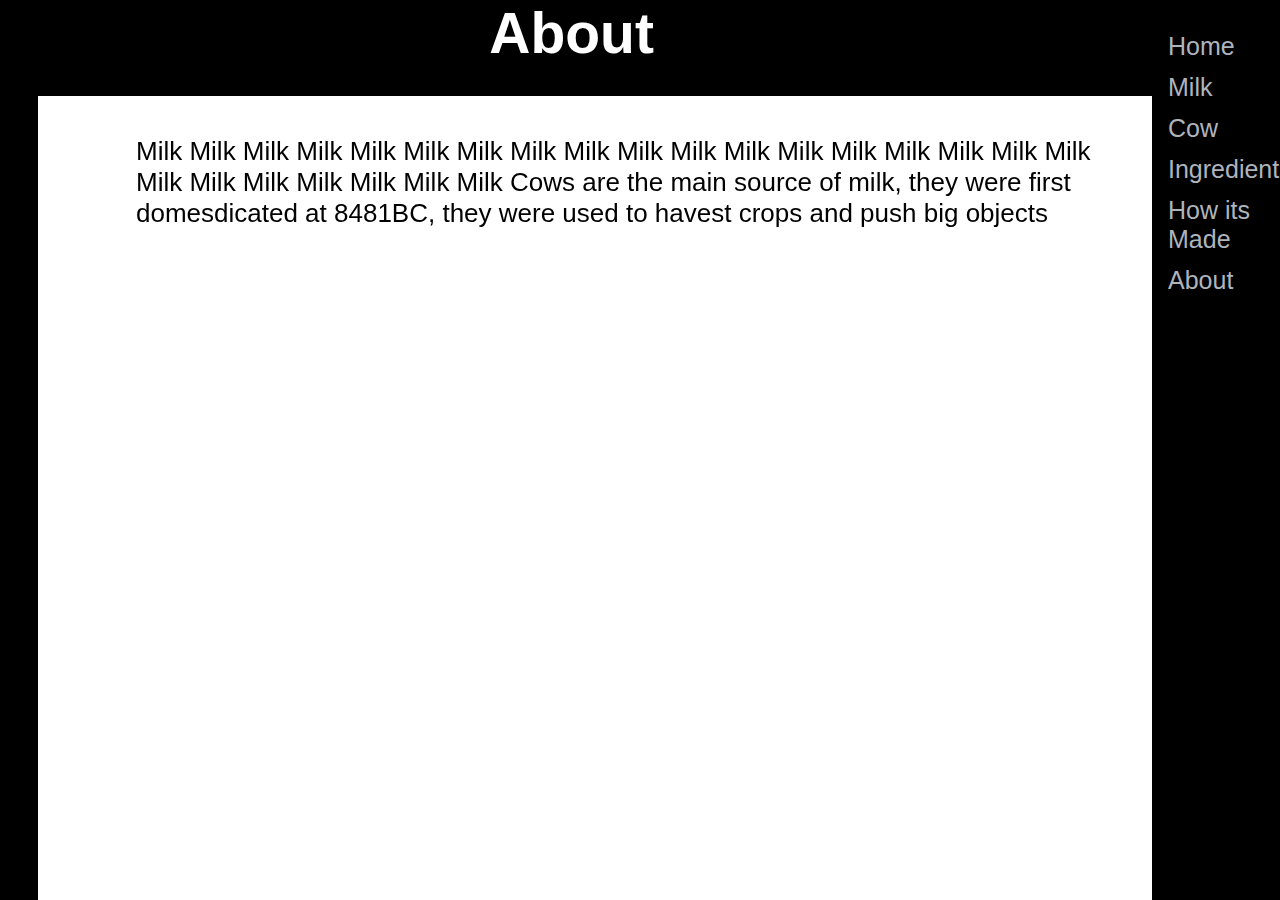
==== about.html @ 6cd77a7b "Added white image and added a about page" ====
<!DOCTYPE html>
<html>
<head>


<title>
	About
</title>
<link href="css.css" rel="stylesheet">
</head>
<body>

  <div class="sidebar">
    <a href="Homepage.html">Home</a>
    <a href="index.html">Milk</a>
    <a href="secondpage.html">Cow</a>
    <a href="thirdpage.html">Ingredients</a>
    <a href="forthpage.html">How its Made</a>
		<a href="about.html">About</a>
  </div>


  <div class="milkstuff">
    <g></g>

  <div class="top">
  	<h2>About</h2>
  </div>

  <div class="milkmode">
   <u>Milk Milk Milk Milk Milk Milk Milk Milk Milk Milk Milk Milk Milk Milk Milk Milk Milk Milk Milk Milk Milk Milk Milk Milk Milk
		 	Cows are the main source of milk, they were first domesdicated at 8481BC, they were used to havest crops and push big objects
   </u>
  </div>


  <div class="bar">
  </div>




</body>
</div>
</html>
---- css.css ----
body {
  background-color: white;
  background-repeat: no-repeat;
  background-size: 100% 100%;
  position: relative;
}

h2 {
  background-color: black;
}

u {
  color: black;
  text-align: left;
  font-size: 34px;
  font-family: sans-serif;
}

g{
  font-size: 28px;
  font-family: sans-serif;
  text-shadow: 2px 2px #d1d1d1;
}


.top h2{
  color: white;
  width: 100%;
  height: 10% ;
  position: fixed;
  align-self: auto;
  padding-right: 90%;
  padding-left: 37.6%;
  padding-bottom: .5%;
  margin-top: 0;
  top: 0;
  text-align: left;
}

.top{
  background-color: black;
  font-family:sans-serif;
  font-size: 38px;
  overflow-y: hidden;

}

.milkmode u{
  background-color: none ;
  font-family: sans-serif;
  font-size: 26px;
  height: 100%;
  width: 76%;
  position: fixed;
  top: 5;
  right: 5;
  padding-top: 10%;
  z-index: 1;
  overflow-x: hidden;
  text-decoration: none;
  padding-left: 10%;
}

.bar{
  background-color:black;
  height:100%;
  width:3%;
  top:0;
  left:0;
  position:fixed;
}

.sidebar {
  height: 100%;
  width: 10%;
  position: fixed;
  z-index: 1;
  top: 0;
  right: 0;
  background-color: black;
  overflow-x: hidden;
  padding-top: 2%;
  top: 1;
  right: 1;
}


.sidebar a {
  padding: 6px 8px 6px 16px;
  text-decoration: none;
  font-size: 25px;
  color: #afb4bc;
  display: block;
  font-family: sans-serif;
}

.sidebar a:hover {
  color: white;
  text-shadow: 2px 2px #787f8c;
}
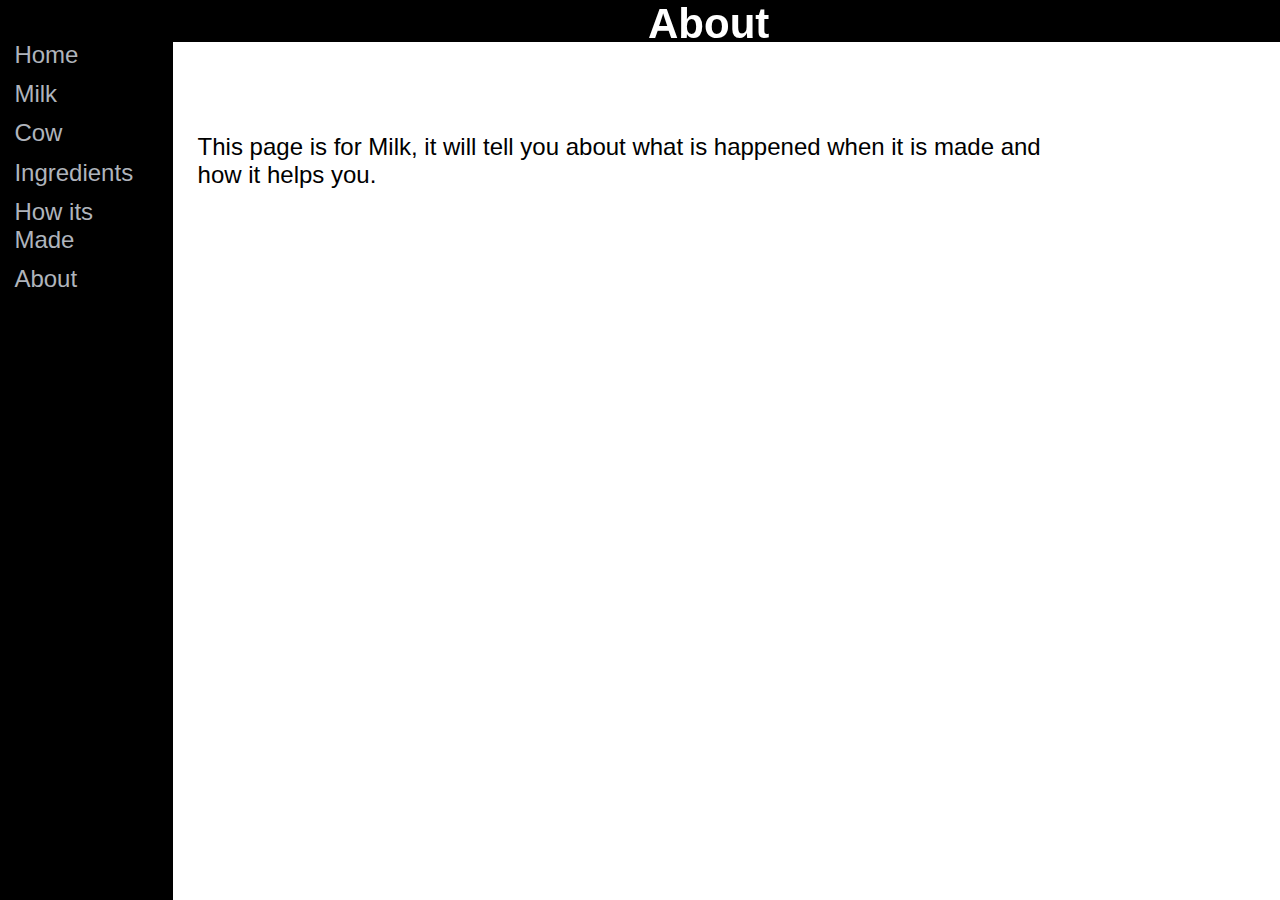
==== commit 974625b8: "Not much new but added the link to about page" ====
--- a/about.html
+++ b/about.html
@@ -28,8 +28,7 @@
   </div>
 
   <div class="milkmode">
-   <u>Milk Milk Milk Milk Milk Milk Milk Milk Milk Milk Milk Milk Milk Milk Milk Milk Milk Milk Milk Milk Milk Milk Milk Milk Milk
-		 	Cows are the main source of milk, they were first domesdicated at 8481BC, they were used to havest crops and push big objects
+   <u>This page is for Milk, it will tell you about what is happened when it is made and how it helps you.
    </u>
   </div>
 
@@ -38,6 +37,7 @@
   </div>
 
 
+<img src="white.png" style="position: relative ; left: 20%; padding-top: 30%; height: 40%; width: 40%">
 
 
 </body>
--- a/css.css
+++ b/css.css
@@ -3,6 +3,7 @@
   background-repeat: no-repeat;
   background-size: 100% 100%;
   position: relative;
+  overflow-x: hidden;
 }
 
 h2 {
@@ -26,39 +27,35 @@
 .top h2{
   color: white;
   width: 100%;
-  height: 10% ;
+  height: 4% ;
   position: fixed;
-  align-self: auto;
   padding-right: 90%;
-  padding-left: 37.6%;
+  padding-left: 50%;
   padding-bottom: .5%;
   margin-top: 0;
   top: 0;
   text-align: left;
+  z-index: 2;
 }
 
 .top{
   background-color: black;
   font-family:sans-serif;
-  font-size: 38px;
-  overflow-y: hidden;
-
+  font-size: 175%;
 }
 
 .milkmode u{
+  font-family: sans-serif;
+  font-size: 150%;
+  text-decoration: none;
   background-color: none ;
-  font-family: sans-serif;
-  font-size: 26px;
   height: 100%;
-  width: 76%;
-  position: fixed;
-  top: 5;
-  right: 5;
-  padding-top: 10%;
+  width: 70%;
+  position: absolute;
+  left: 15%;
+  top: 20%;
   z-index: 1;
-  overflow-x: hidden;
   text-decoration: none;
-  padding-left: 10%;
 }
 
 .bar{
@@ -72,26 +69,27 @@
 
 .sidebar {
   height: 100%;
-  width: 10%;
+  width: 12.5%;
   position: fixed;
-  z-index: 1;
+  z-index: 3;
   top: 0;
   right: 0;
   background-color: black;
   overflow-x: hidden;
   padding-top: 2%;
-  top: 1;
-  right: 1;
+  top: 1%;
+  left: 1%;
 }
 
 
 .sidebar a {
-  padding: 6px 8px 6px 16px;
+  padding: 4% 1% 3%;
   text-decoration: none;
-  font-size: 25px;
+  font-size: 150%;
   color: #afb4bc;
   display: block;
   font-family: sans-serif;
+  padding-right: 10%;
 }
 
 .sidebar a:hover {
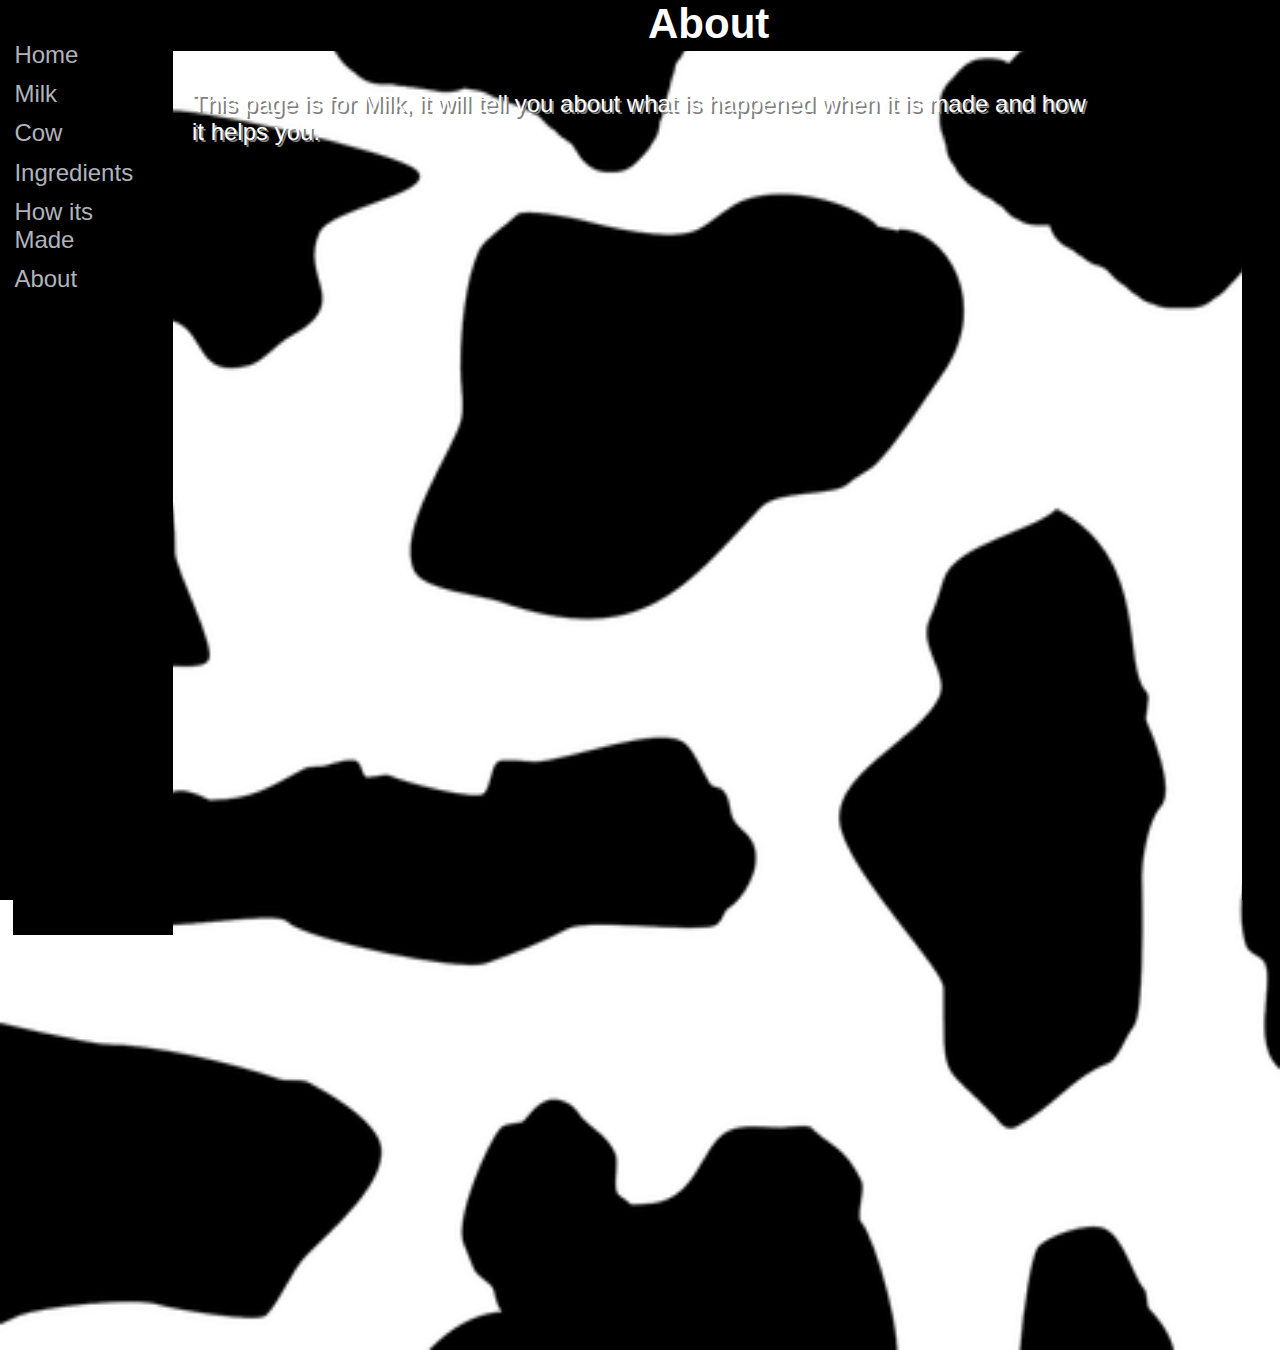
==== commit 1ff9906c: "Added the new background and changed small things" ====
--- a/about.html
+++ b/about.html
@@ -35,9 +35,10 @@
 
   <div class="bar">
   </div>
+	<div class="bar2">
+  </div>
 
-
-<img src="white.png" style="position: relative ; left: 20%; padding-top: 30%; height: 40%; width: 40%">
+	<img src="cowpattern1.png" style="position: absolute ; top: 0; left: 0;height: 150%; width: 100%; z-index: -13;">
 
 
 </body>
--- a/css.css
+++ b/css.css
@@ -1,8 +1,7 @@
 body {
-  background-color: white;
+  background-image: image("cowpattern1.png");
   background-repeat: no-repeat;
   background-size: 100% 100%;
-  position: relative;
   overflow-x: hidden;
 }
 
@@ -27,7 +26,7 @@
 .top h2{
   color: white;
   width: 100%;
-  height: 4% ;
+  height: 5% ;
   position: fixed;
   padding-right: 90%;
   padding-left: 50%;
@@ -53,12 +52,23 @@
   width: 70%;
   position: absolute;
   left: 15%;
-  top: 20%;
+  top: 10%;
   z-index: 1;
   text-decoration: none;
+  color: white;
+  text-shadow: 2px 2px grey;
 }
 
 .bar{
+  background-color:black;
+  height:100%;
+  width:3%;
+  top:0;
+  right:0;
+  position:fixed;
+}
+
+.bar2{
   background-color:black;
   height:100%;
   width:3%;
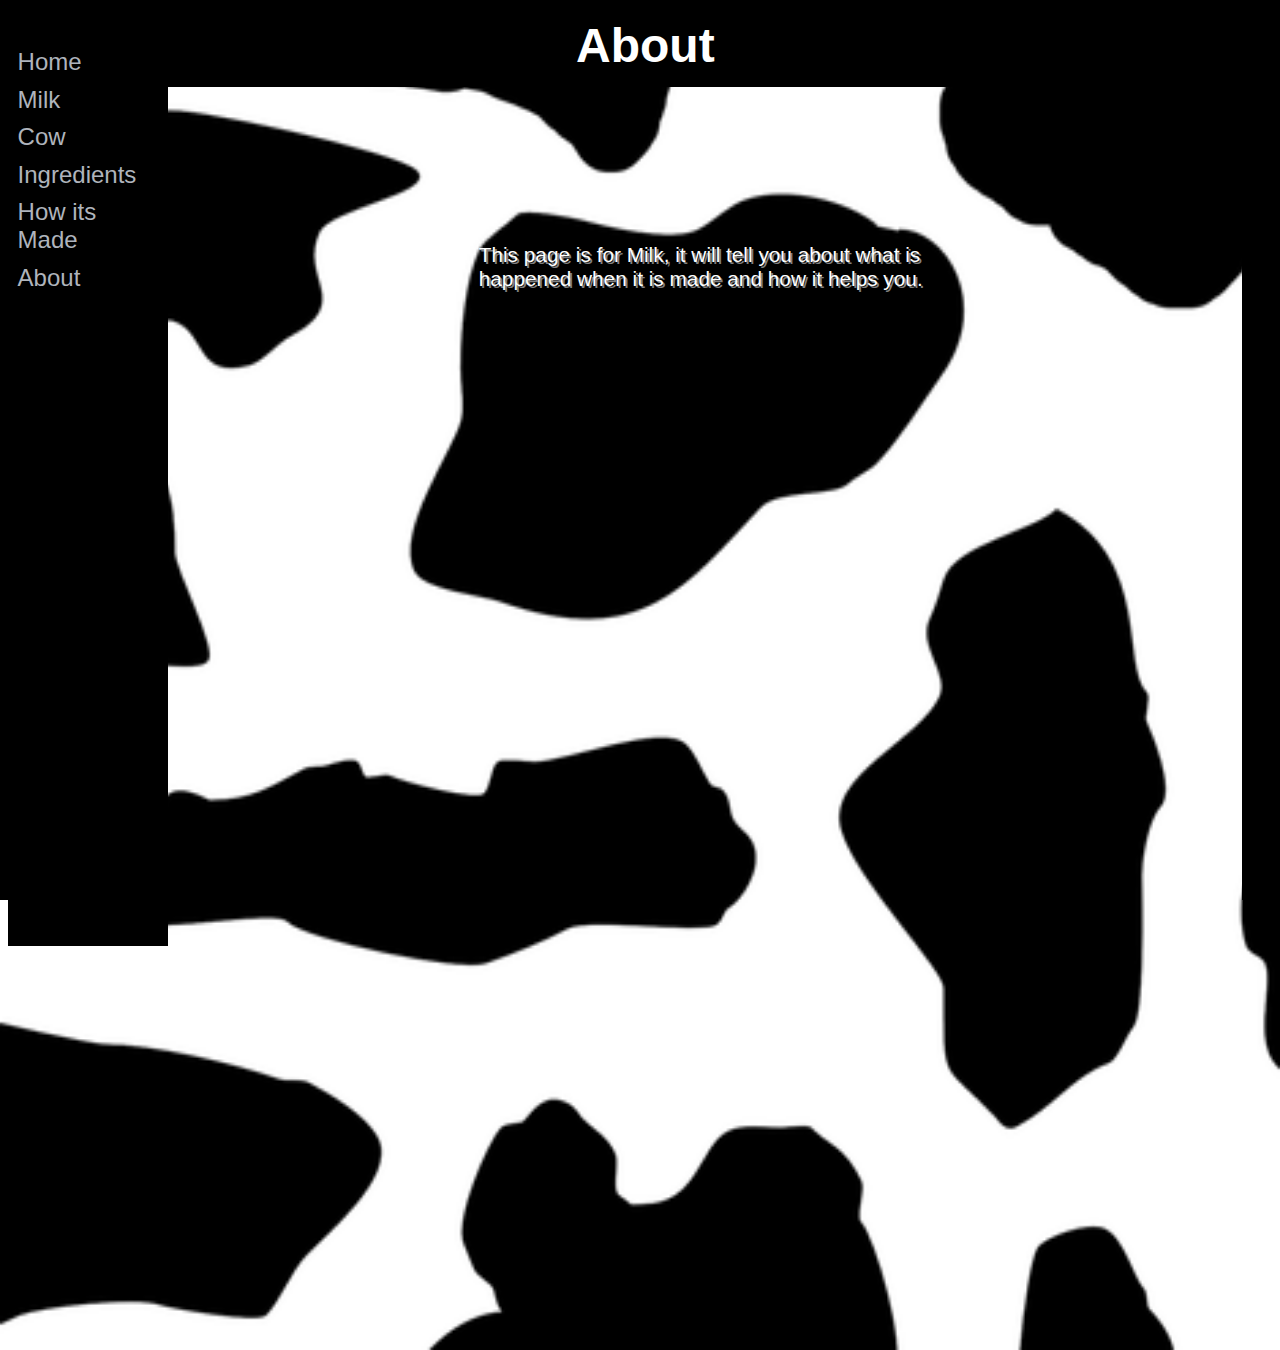
==== commit 718d3469: "small changes exespt to the css where i changed the side bar and the top to look bigger and better f" ====
--- a/about.html
+++ b/about.html
@@ -37,7 +37,8 @@
   </div>
 	<div class="bar2">
   </div>
-
+	<div class="black">
+  </div>
 	<img src="cowpattern1.png" style="position: absolute ; top: 0; left: 0;height: 150%; width: 100%; z-index: -13;">
 
 
--- a/css.css
+++ b/css.css
@@ -7,6 +7,7 @@
 
 h2 {
   background-color: black;
+
 }
 
 u {
@@ -26,34 +27,35 @@
 .top h2{
   color: white;
   width: 100%;
-  height: 5% ;
+  height: 7% ;
   position: fixed;
   padding-right: 90%;
   padding-left: 50%;
   padding-bottom: .5%;
   margin-top: 0;
-  top: 0;
+  top: 2%;
   text-align: left;
   z-index: 2;
+  left: -5%;
 }
 
 .top{
   background-color: black;
   font-family:sans-serif;
-  font-size: 175%;
+  font-size: 200%;
 }
 
 .milkmode u{
   font-family: sans-serif;
-  font-size: 150%;
+  font-size: 130%;
   text-decoration: none;
   background-color: none ;
   height: 100%;
-  width: 70%;
+  width: 35%;
   position: absolute;
-  left: 15%;
-  top: 10%;
-  z-index: 1;
+  left:37.4%;
+  top: 27%;
+  z-index: 0;
   text-decoration: none;
   color: white;
   text-shadow: 2px 2px grey;
@@ -82,20 +84,19 @@
   width: 12.5%;
   position: fixed;
   z-index: 3;
-  top: 0;
-  right: 0;
+  top: 1;
+  right: 1;
   background-color: black;
   overflow-x: hidden;
-  padding-top: 2%;
-  top: 1%;
-  left: 1%;
+  padding-top: 3%;
 }
 
 
+
 .sidebar a {
-  padding: 4% 1% 3%;
+  padding: 1% 1% 5% 6%;
   text-decoration: none;
-  font-size: 150%;
+  font-size: 24px;
   color: #afb4bc;
   display: block;
   font-family: sans-serif;
@@ -106,3 +107,13 @@
   color: white;
   text-shadow: 2px 2px #787f8c;
 }
+
+.black{
+  background-color: black;
+  height: 3%;
+  width: 100%;
+  top: 0;
+  left: 0;
+  position: fixed;
+  z-index: 1;
+}
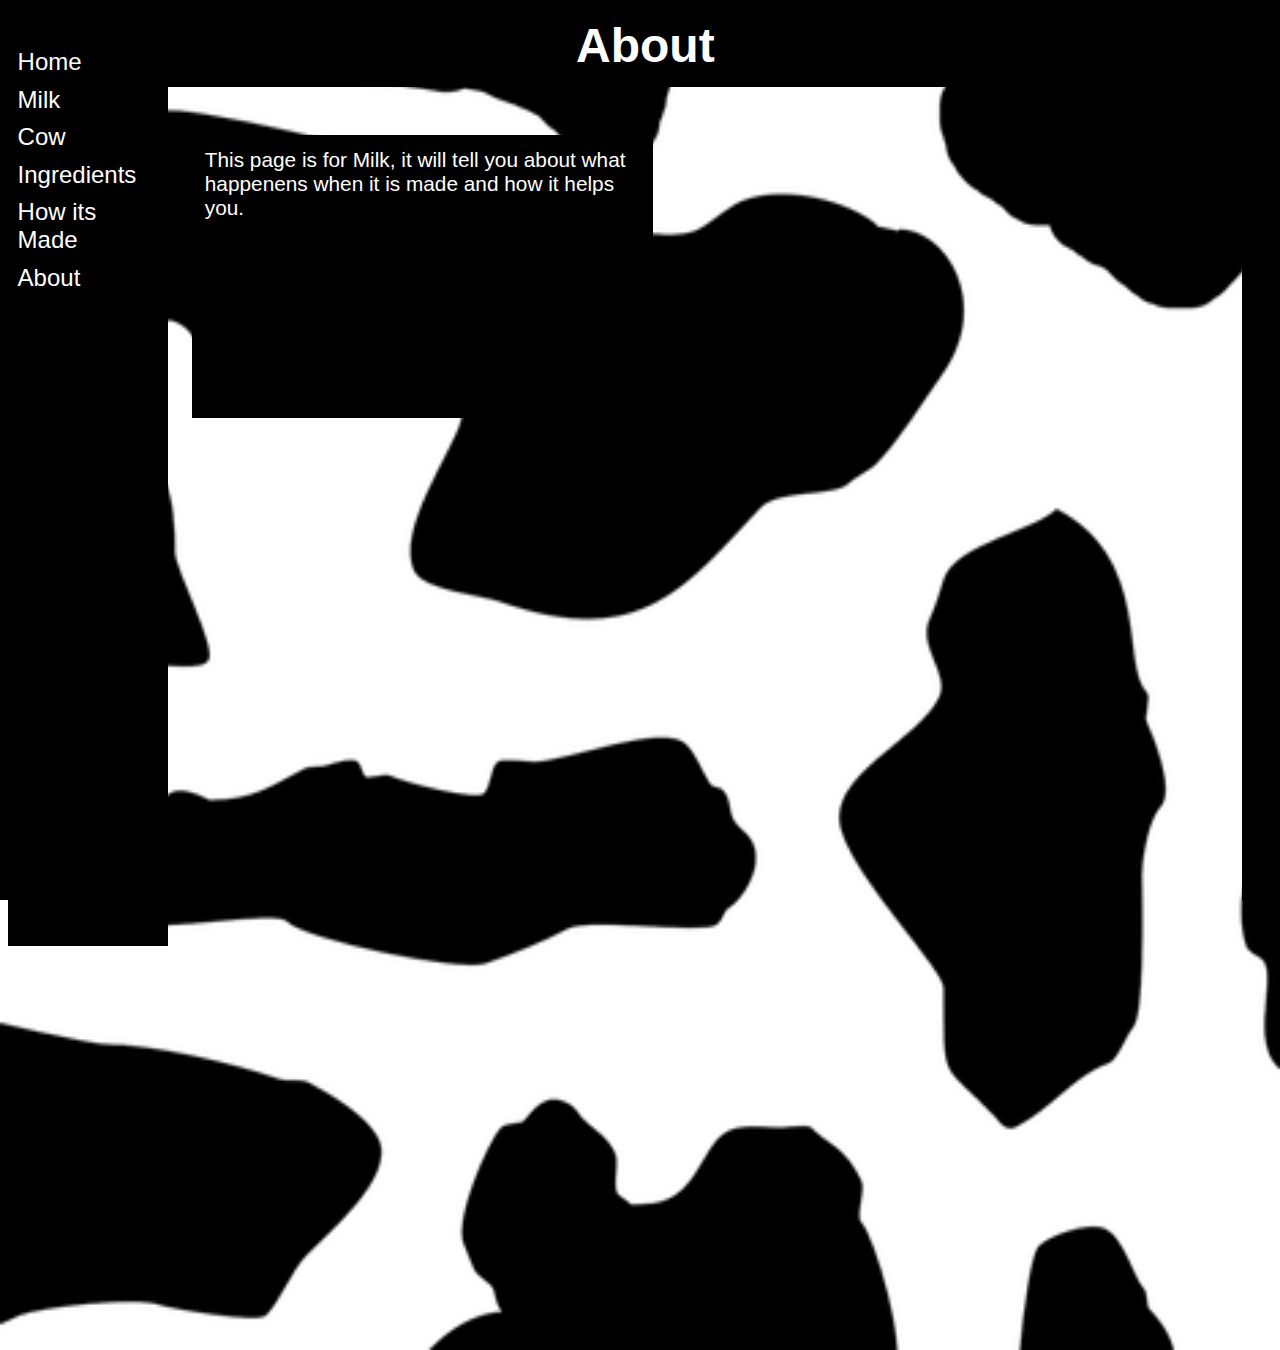
==== commit c8ce2eb6: "milk image" ====
--- a/about.html
+++ b/about.html
@@ -28,7 +28,7 @@
   </div>
 
   <div class="milkmode">
-   <u>This page is for Milk, it will tell you about what is happened when it is made and how it helps you.
+   <u>This page is for Milk, it will tell you about what happenens when it is made and how it helps you.
    </u>
   </div>
 
--- a/css.css
+++ b/css.css
@@ -13,8 +13,9 @@
 u {
   color: black;
   text-align: left;
-  font-size: 34px;
+  font-size: 210%;
   font-family: sans-serif;
+  text-decoration: none;
 }
 
 g{
@@ -49,16 +50,17 @@
   font-family: sans-serif;
   font-size: 130%;
   text-decoration: none;
-  background-color: none ;
-  height: 100%;
+  background-color: black ;
+  height: 30%;
   width: 35%;
   position: absolute;
-  left:37.4%;
-  top: 27%;
+  left:15%;
+  top: 15%;
   z-index: 0;
   text-decoration: none;
   color: white;
-  text-shadow: 2px 2px grey;
+  padding-left: 1%;
+  padding-top: 1%;
 }
 
 .bar{
@@ -97,7 +99,7 @@
   padding: 1% 1% 5% 6%;
   text-decoration: none;
   font-size: 24px;
-  color: #afb4bc;
+  color: white;
   display: block;
   font-family: sans-serif;
   padding-right: 10%;
@@ -117,3 +119,18 @@
   position: fixed;
   z-index: 1;
 }
+
+.milkcow u{
+  font-family: sans-serif;
+  font-size: 170%;
+  text-decoration: none;
+  background-color: none ;
+  height: 100%;
+  width: 60%;
+  position: absolute;
+  left:17%;
+  top: 17%;
+  z-index: 0;
+  text-decoration: none;
+  text-shadow: 2px 2px grey;
+}
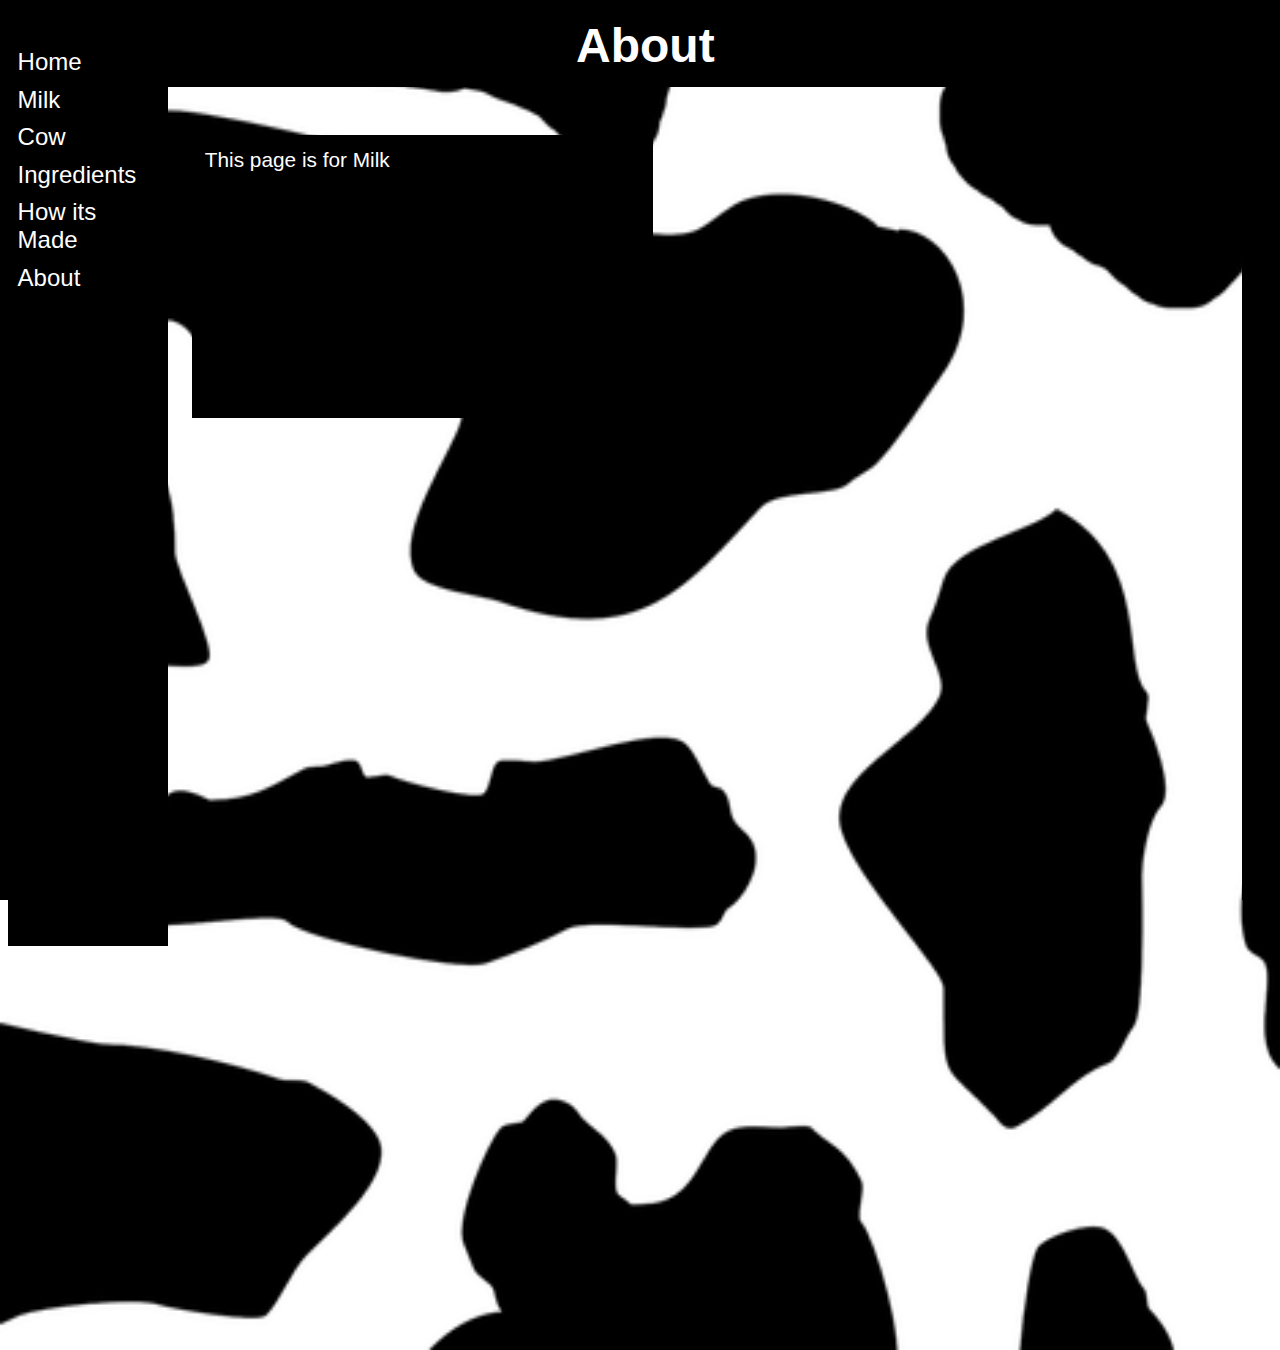
==== commit 345344e8: "added buff cow into the mix" ====
--- a/about.html
+++ b/about.html
@@ -28,7 +28,7 @@
   </div>
 
   <div class="milkmode">
-   <u>This page is for Milk, it will tell you about what happenens when it is made and how it helps you.
+   <u>This page is for Milk
    </u>
   </div>
 
--- a/css.css
+++ b/css.css
@@ -126,7 +126,7 @@
   text-decoration: none;
   background-color: none ;
   height: 100%;
-  width: 60%;
+  width: 70%;
   position: absolute;
   left:17%;
   top: 17%;
